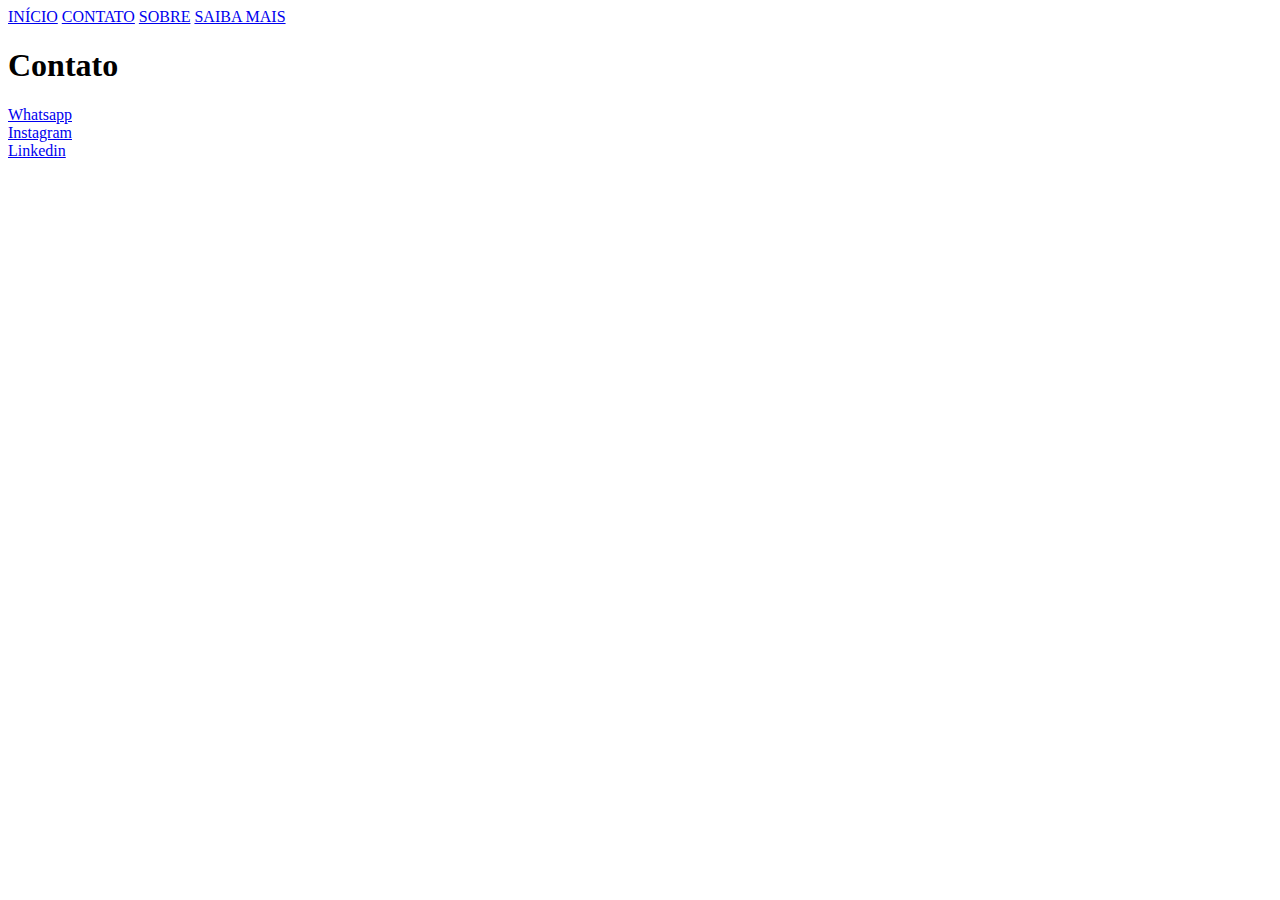
==== contato.html @ 66cb5aa1 "add contato in link" ====
<!DOCTYPE html>
<html lang="pt-BR">
<head>
  <meta charset="UTF-8">
  <meta name="viewport" content="width=device-width, initial-scale=1.0">
  <title>Contato</title>
</head>
<body>
  <a href="./index.html">INÍCIO</a>
  <a href="./contato.html">CONTATO</a>
  <a href="./sobre.html">SOBRE</a>
  <a href="./saibamais.html">SAIBA MAIS</a>
  <h1>Contato</h1>
  <a href="https://wa.me/5547992442004" class="zap" target="_blank">Whatsapp</a> <br>
  <a href="https://www.instagram.com/gustavormendess_dev/" class="instagram" target="_blank">Instagram</a> <br>
  <a href="https://www.linkedin.com/in/gustavormendess/" class="linkedin" target="_blank">Linkedin</a>
</body>
</html>
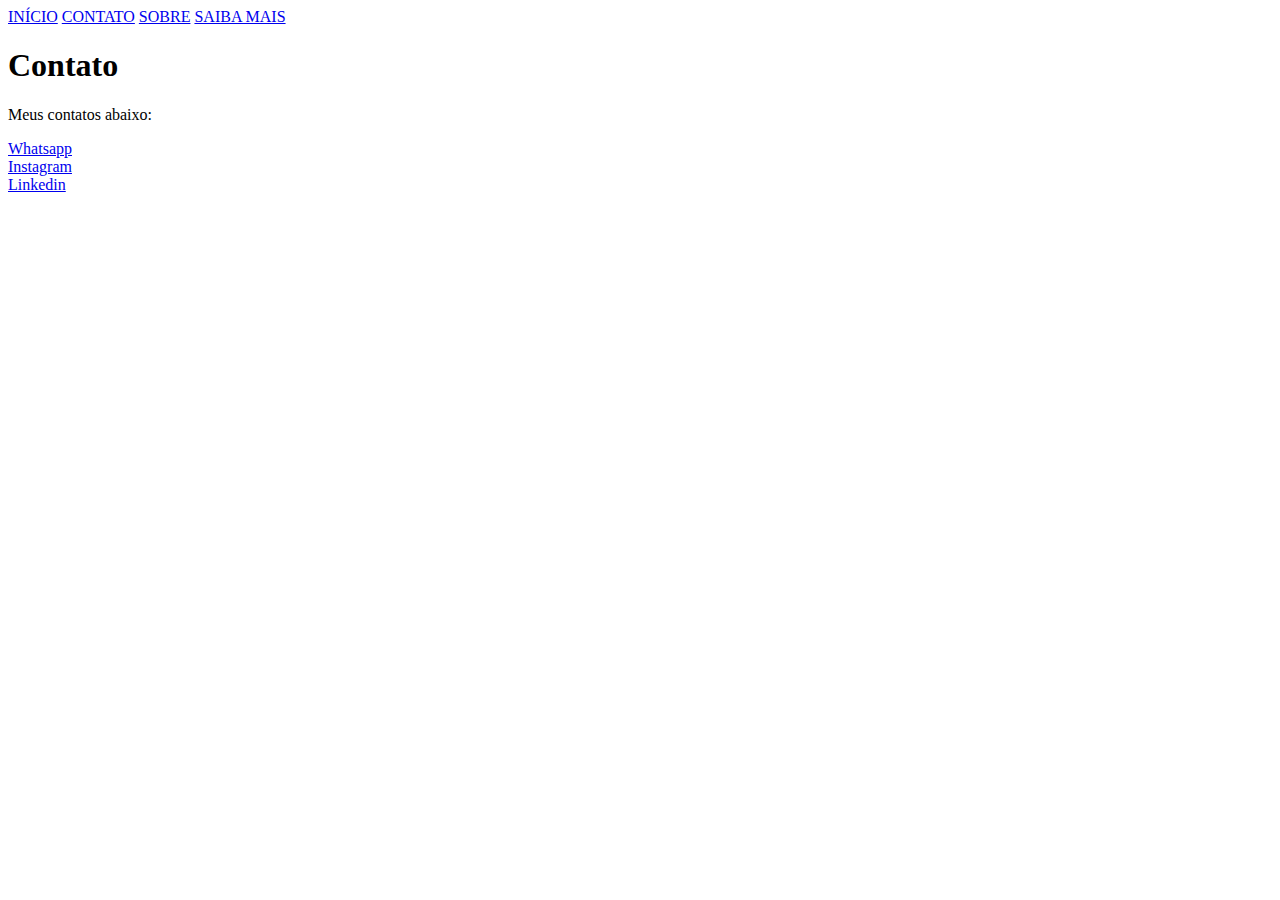
==== commit 3eb3f4ff: "add content in contato.html" ====
--- a/contato.html
+++ b/contato.html
@@ -11,6 +11,7 @@
   <a href="./sobre.html">SOBRE</a>
   <a href="./saibamais.html">SAIBA MAIS</a>
   <h1>Contato</h1>
+  <p>Meus contatos abaixo:</p>
   <a href="https://wa.me/5547992442004" class="zap" target="_blank">Whatsapp</a> <br>
   <a href="https://www.instagram.com/gustavormendess_dev/" class="instagram" target="_blank">Instagram</a> <br>
   <a href="https://www.linkedin.com/in/gustavormendess/" class="linkedin" target="_blank">Linkedin</a>
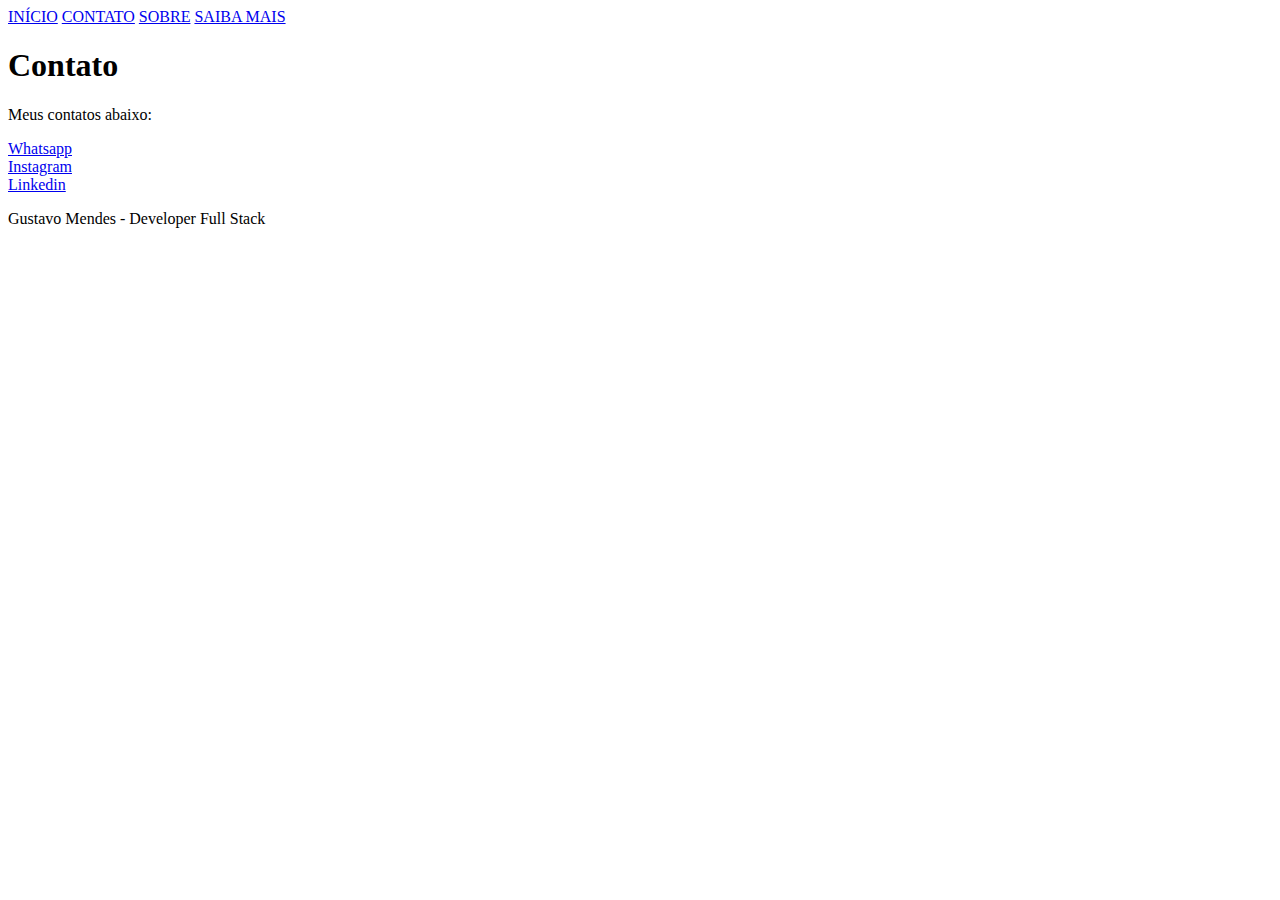
==== commit 8d395c08: "update contato" ====
--- a/contato.html
+++ b/contato.html
@@ -15,5 +15,6 @@
   <a href="https://wa.me/5547992442004" class="zap" target="_blank">Whatsapp</a> <br>
   <a href="https://www.instagram.com/gustavormendess_dev/" class="instagram" target="_blank">Instagram</a> <br>
   <a href="https://www.linkedin.com/in/gustavormendess/" class="linkedin" target="_blank">Linkedin</a>
+  <p>Gustavo Mendes - Developer Full Stack</p>
 </body>
 </html>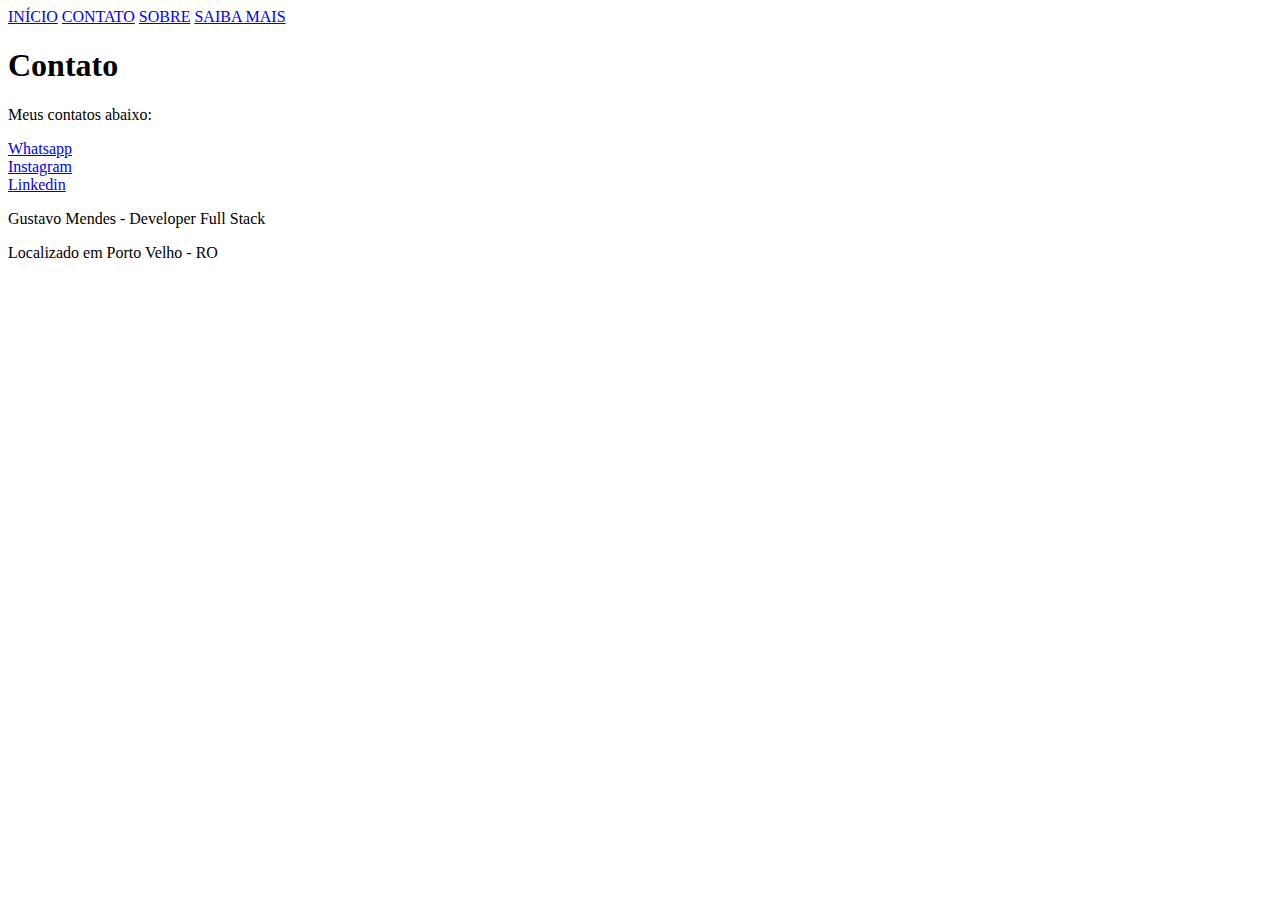
==== commit 99e95a5e: "add content localization" ====
--- a/contato.html
+++ b/contato.html
@@ -16,5 +16,6 @@
   <a href="https://www.instagram.com/gustavormendess_dev/" class="instagram" target="_blank">Instagram</a> <br>
   <a href="https://www.linkedin.com/in/gustavormendess/" class="linkedin" target="_blank">Linkedin</a>
   <p>Gustavo Mendes - Developer Full Stack</p>
+  <p>Localizado em Porto Velho - RO</p>
 </body>
 </html>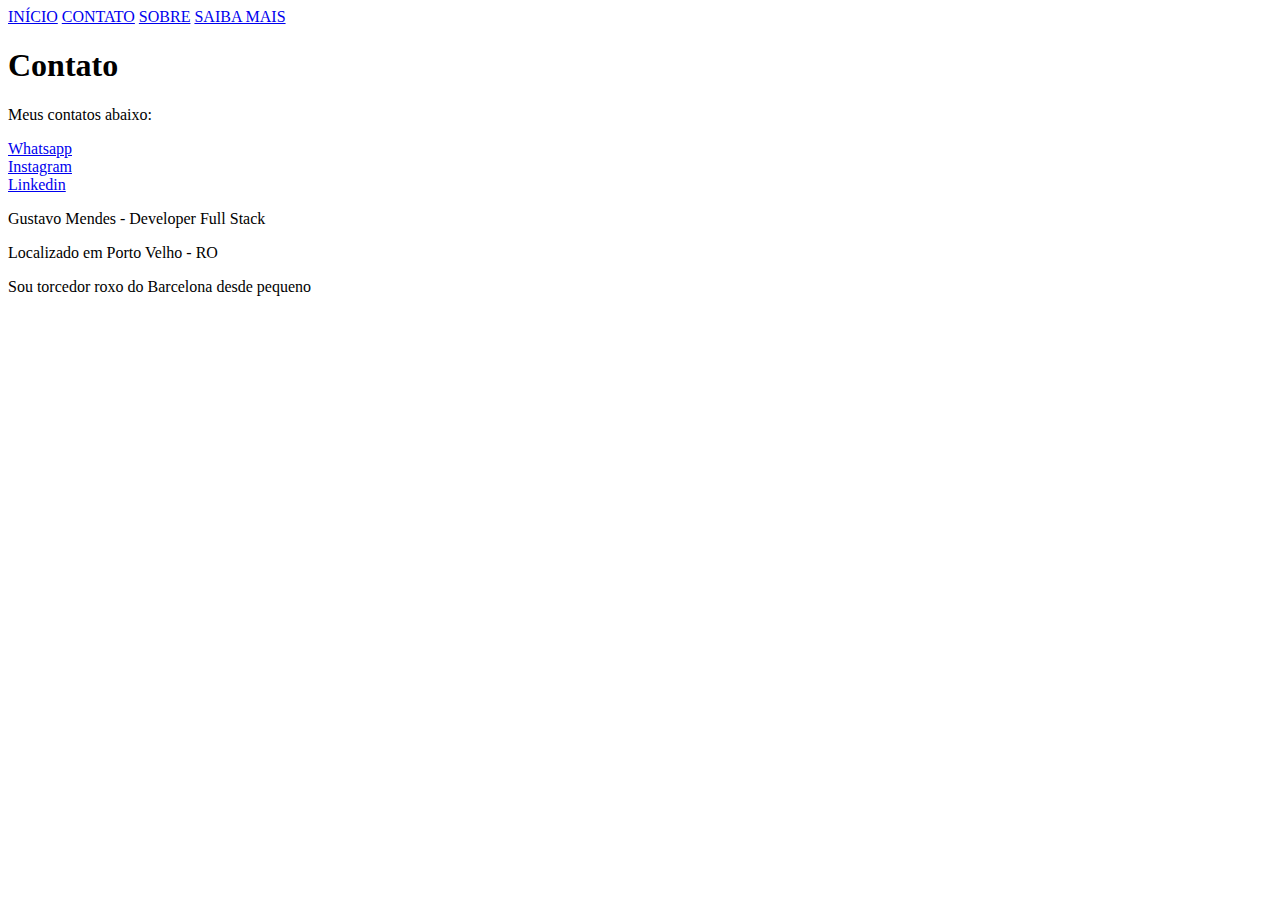
==== commit 73c9ff70: "add content" ====
--- a/contato.html
+++ b/contato.html
@@ -17,5 +17,6 @@
   <a href="https://www.linkedin.com/in/gustavormendess/" class="linkedin" target="_blank">Linkedin</a>
   <p>Gustavo Mendes - Developer Full Stack</p>
   <p>Localizado em Porto Velho - RO</p>
+  <p>Sou torcedor roxo do Barcelona desde pequeno</p>
 </body>
 </html>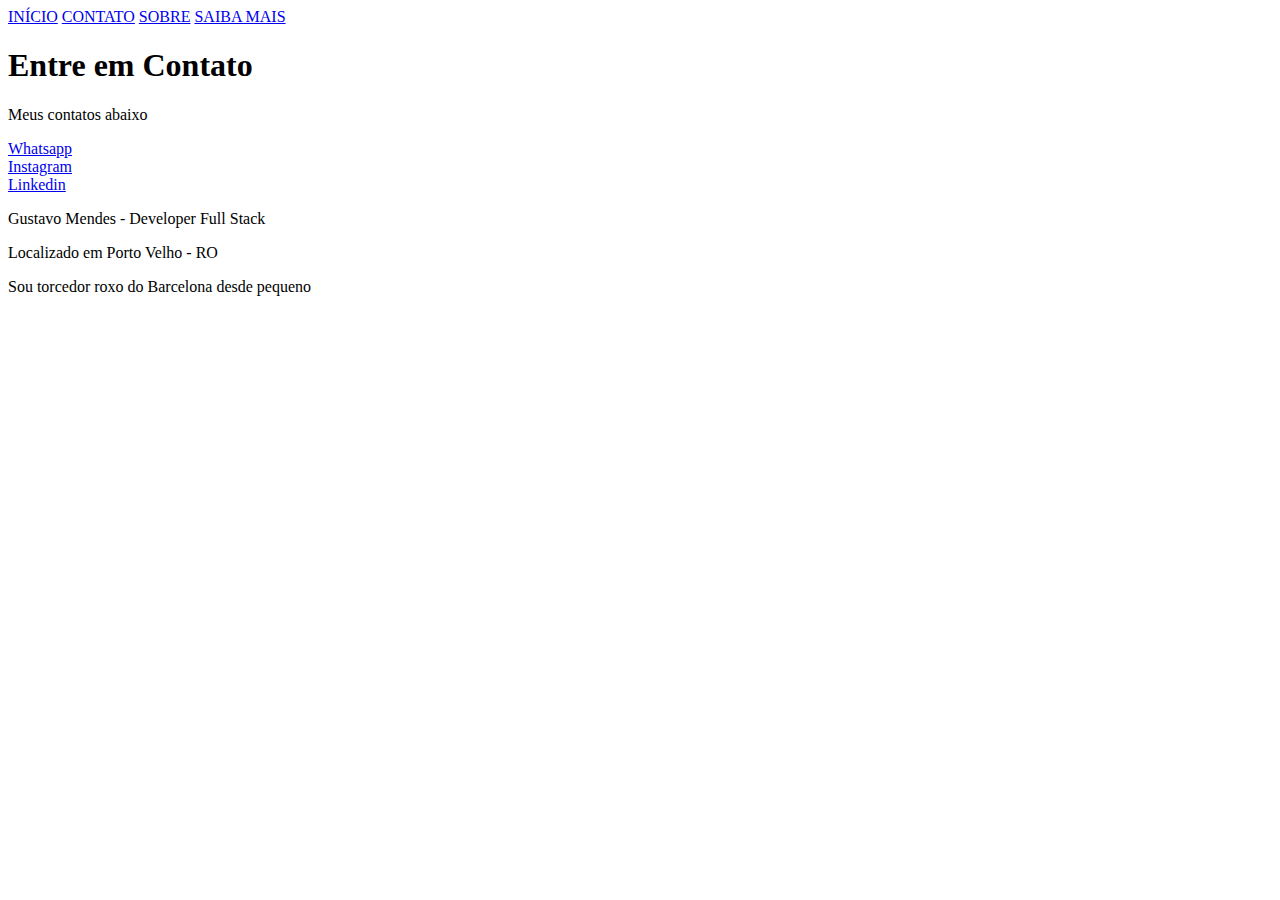
==== commit d92ef31b: "update contato" ====
--- a/contato.html
+++ b/contato.html
@@ -10,8 +10,8 @@
   <a href="./contato.html">CONTATO</a>
   <a href="./sobre.html">SOBRE</a>
   <a href="./saibamais.html">SAIBA MAIS</a>
-  <h1>Contato</h1>
-  <p>Meus contatos abaixo:</p>
+  <h1>Entre em Contato</h1>
+  <p>Meus contatos abaixo</p>
   <a href="https://wa.me/5547992442004" class="zap" target="_blank">Whatsapp</a> <br>
   <a href="https://www.instagram.com/gustavormendess_dev/" class="instagram" target="_blank">Instagram</a> <br>
   <a href="https://www.linkedin.com/in/gustavormendess/" class="linkedin" target="_blank">Linkedin</a>
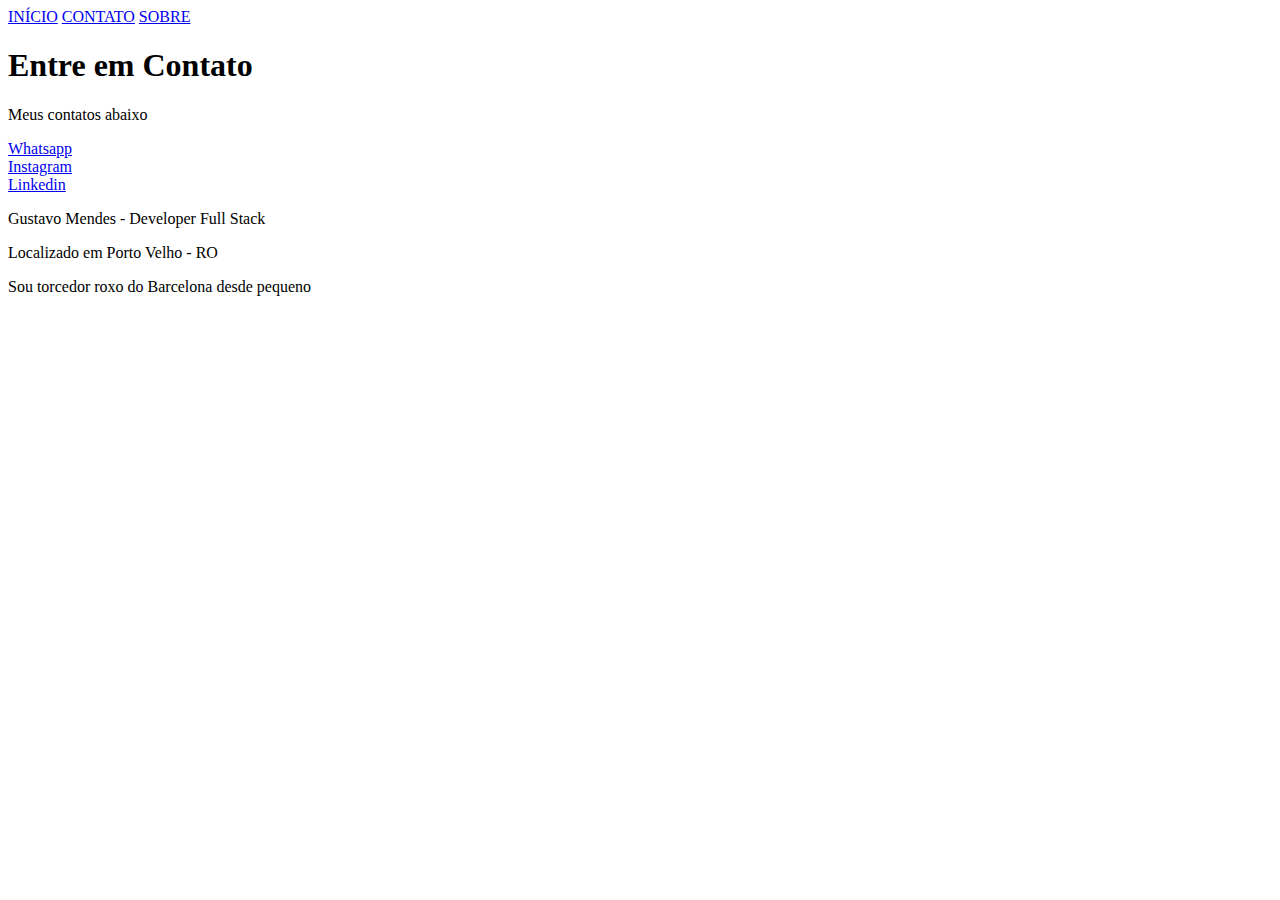
==== commit 6689ac02: "delete link saiba.mais" ====
--- a/contato.html
+++ b/contato.html
@@ -9,7 +9,6 @@
   <a href="./index.html">INÍCIO</a>
   <a href="./contato.html">CONTATO</a>
   <a href="./sobre.html">SOBRE</a>
-  <a href="./saibamais.html">SAIBA MAIS</a>
   <h1>Entre em Contato</h1>
   <p>Meus contatos abaixo</p>
   <a href="https://wa.me/5547992442004" class="zap" target="_blank">Whatsapp</a> <br>
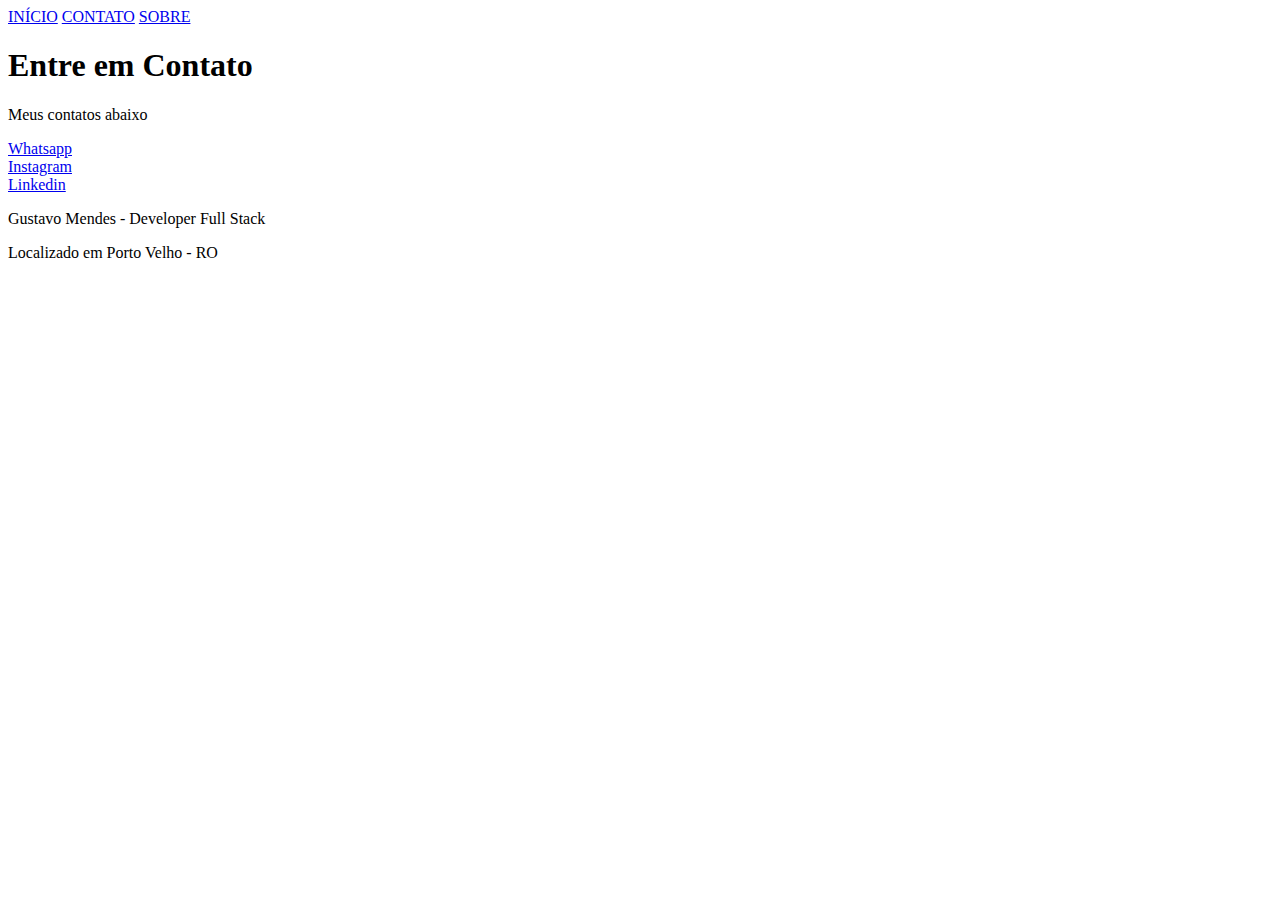
==== commit 8b0f79f2: "update contato" ====
--- a/contato.html
+++ b/contato.html
@@ -16,6 +16,5 @@
   <a href="https://www.linkedin.com/in/gustavormendess/" class="linkedin" target="_blank">Linkedin</a>
   <p>Gustavo Mendes - Developer Full Stack</p>
   <p>Localizado em Porto Velho - RO</p>
-  <p>Sou torcedor roxo do Barcelona desde pequeno</p>
 </body>
 </html>